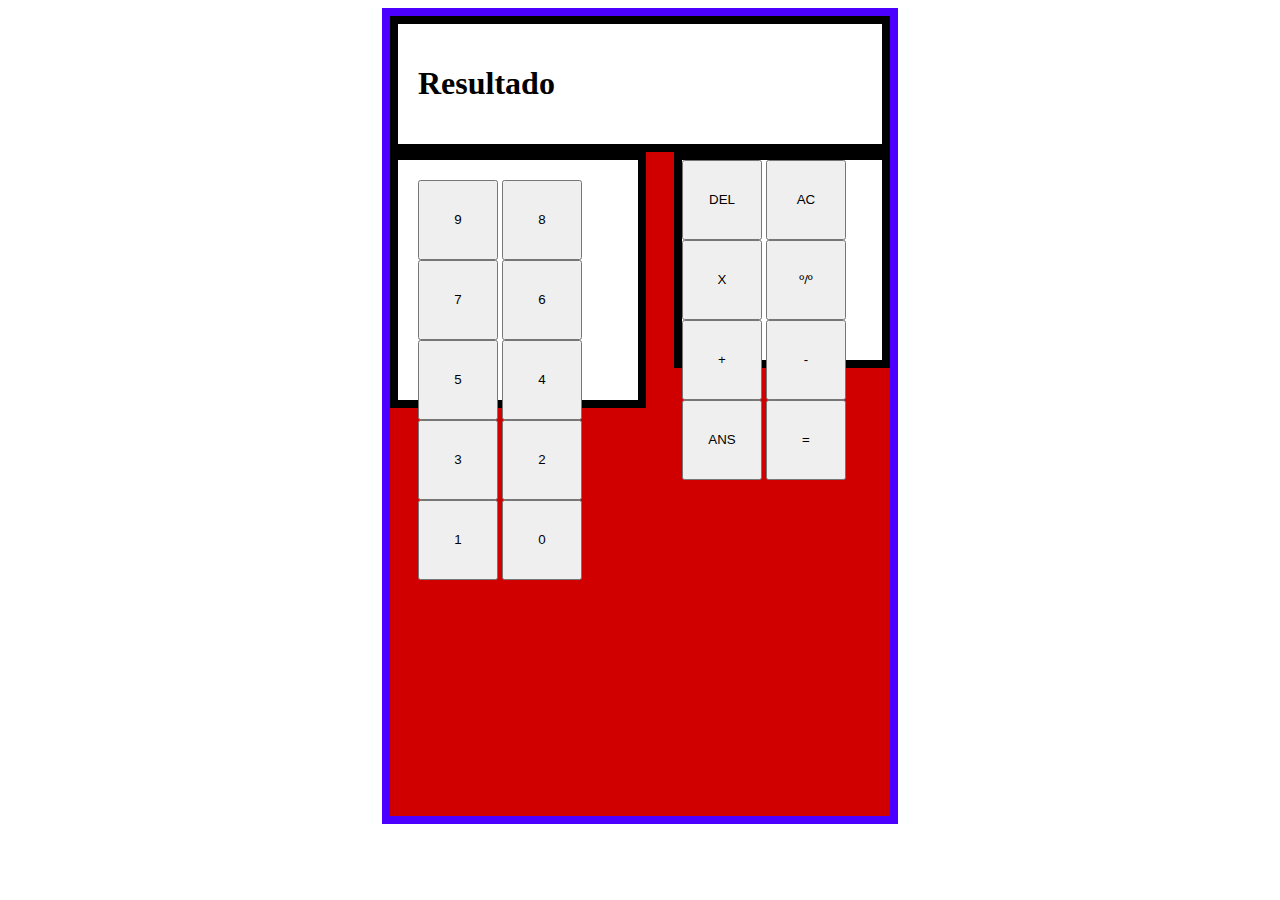
==== P2/index.html @ 5d37bf59 "va va" ====
<!DOCTYPE html>
<html>
  <head>
    <meta charset="utf-8">
    <meta http-equiv="X-UA-Compatible" content="IE=edge">
    <meta name="viewport" content="width=device-width, initial-scale=1.0">
    <title>Calculadora</title>
    <link rel="stylesheet" href="index.css">
  </head>

  <body>
    <div id="botones">
            <div id="resultado">
                <h1>Resultado</h1>
            </div>   
            <div id="numeros">
               <button>9</button>
               <button>8</button>
               <button>7</button>
               <button>6</button>
               <button>5</button>
               <button>4</button>
               <button>3</button>
               <button>2</button>
               <button>1</button>
               <button>0</button>
            </div>     
    
            <div id="operadores">
                <button>DEL</button>
                <button>AC</button>
                <button>X</button>
                <button>º/º</button>
                <button>+</button>
                <button>-</button>
                <button>ANS</button>
                <button>=</button>
            </div>   
    </div>   
            
  </body>
</html>
---- P2/index.css ----
div#resultado{
    margin: auto;
    padding: 20px;
    border: 8px solid rgb(0, 0, 0);
    background: rgb(255, 255, 255);
}

div#numeros{
    float: left;
    width: 200px;
    height: 200px;
    padding: 20px;
    border: 8px solid rgb(0, 0, 0);
    background: rgb(255, 255, 255);

    
}
div#operadores{
    float: right;
    float:inline-end;
    width: 200px;
    height: 200px;
    border: 8px solid rgb(0, 0, 0);
    background: rgb(255, 255, 255);
    
}

div#botones{
    width: 500px;
    height: 800px;
    border: 8px solid rgb(76, 0, 255);
    background: rgb(209, 0, 0);
    margin:auto;
}


button{
    width: 80px;
    height: 80px;
}
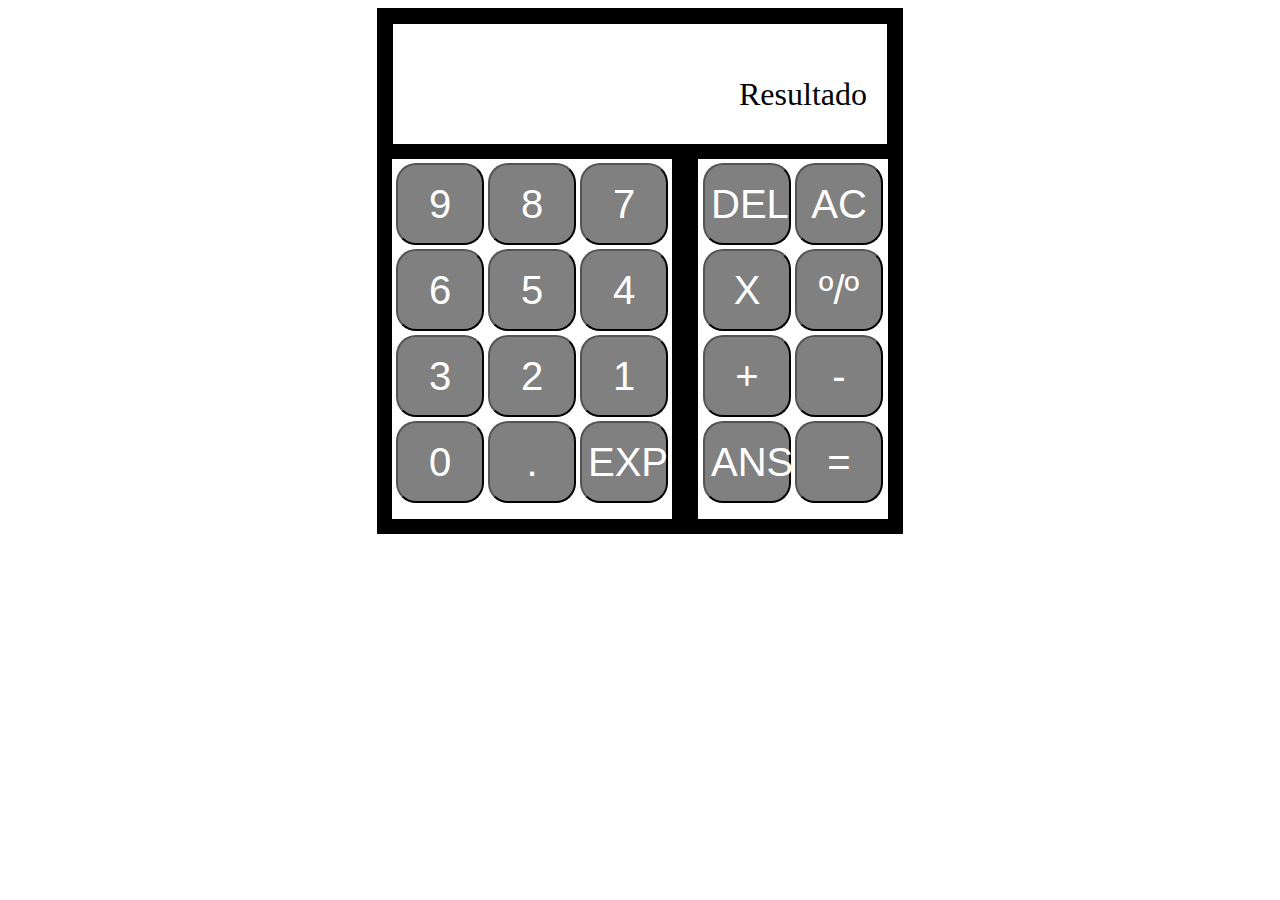
==== commit 4f2871f5: "cambios menores 2" ====
--- a/P2/index.html
+++ b/P2/index.html
@@ -9,13 +9,13 @@
   </head>
 
   <body>
-    <div id="botones">
+    <div id="calculadora">
             <div id="resultado">
-                <h1>Resultado</h1>
+                <p id="display">Resultado</p>
             </div>   
             <div id="numeros">
                <button>9</button>
-               <button>8</button>
+               <button>8 </button>
                <button>7</button>
                <button>6</button>
                <button>5</button>
@@ -24,6 +24,8 @@
                <button>2</button>
                <button>1</button>
                <button>0</button>
+               <button>.</button>
+               <button>EXP</button>
             </div>     
     
             <div id="operadores">
--- a/P2/index.css
+++ b/P2/index.css
@@ -1,40 +1,69 @@
 div#resultado{
     margin: auto;
     padding: 20px;
+    height: 80px;
     border: 8px solid rgb(0, 0, 0);
     background: rgb(255, 255, 255);
 }
 
+p#display{
+    color: black;
+    text-align: right;
+    size: 10px;
+    font-size: 200%;
+}
+
 div#numeros{
     float: left;
-    width: 200px;
-    height: 200px;
-    padding: 20px;
-    border: 8px solid rgb(0, 0, 0);
+    width: 280px;
+    height: 360px;
+    border: 7px solid rgb(0, 0, 0);
     background: rgb(255, 255, 255);
+    margin: auto;
+    text-align: center;
 
     
 }
 div#operadores{
     float: right;
     float:inline-end;
-    width: 200px;
-    height: 200px;
-    border: 8px solid rgb(0, 0, 0);
+    width: 190px;
+    height: 360px;
+    border: 7px solid rgb(0, 0, 0);
     background: rgb(255, 255, 255);
+    margin: auto;
+    text-align: center;
     
 }
 
-div#botones{
-    width: 500px;
-    height: 800px;
-    border: 8px solid rgb(76, 0, 255);
-    background: rgb(209, 0, 0);
+div#calculadora{
+    width: 510px;
+    height: 510px;
+    border: 8px solid rgb(0, 0, 0);
+    background: rgb(0, 0, 0);
     margin:auto;
+    
 }
 
 
 button{
-    width: 80px;
-    height: 80px;
-}+    font-size: 250%;
+    color: rgb(255, 255, 255);
+    background-color: gray;
+    width: 88px;
+    height: 82px;
+    margin: auto;
+    margin-top: 4px;
+    text-align: center;
+    border-radius: 20px;
+}
+
+button:hover{
+    background-color: rgb(255, 145, 1);
+    color: black;
+    font-size: 300%;
+}
+
+button span{
+    
+}
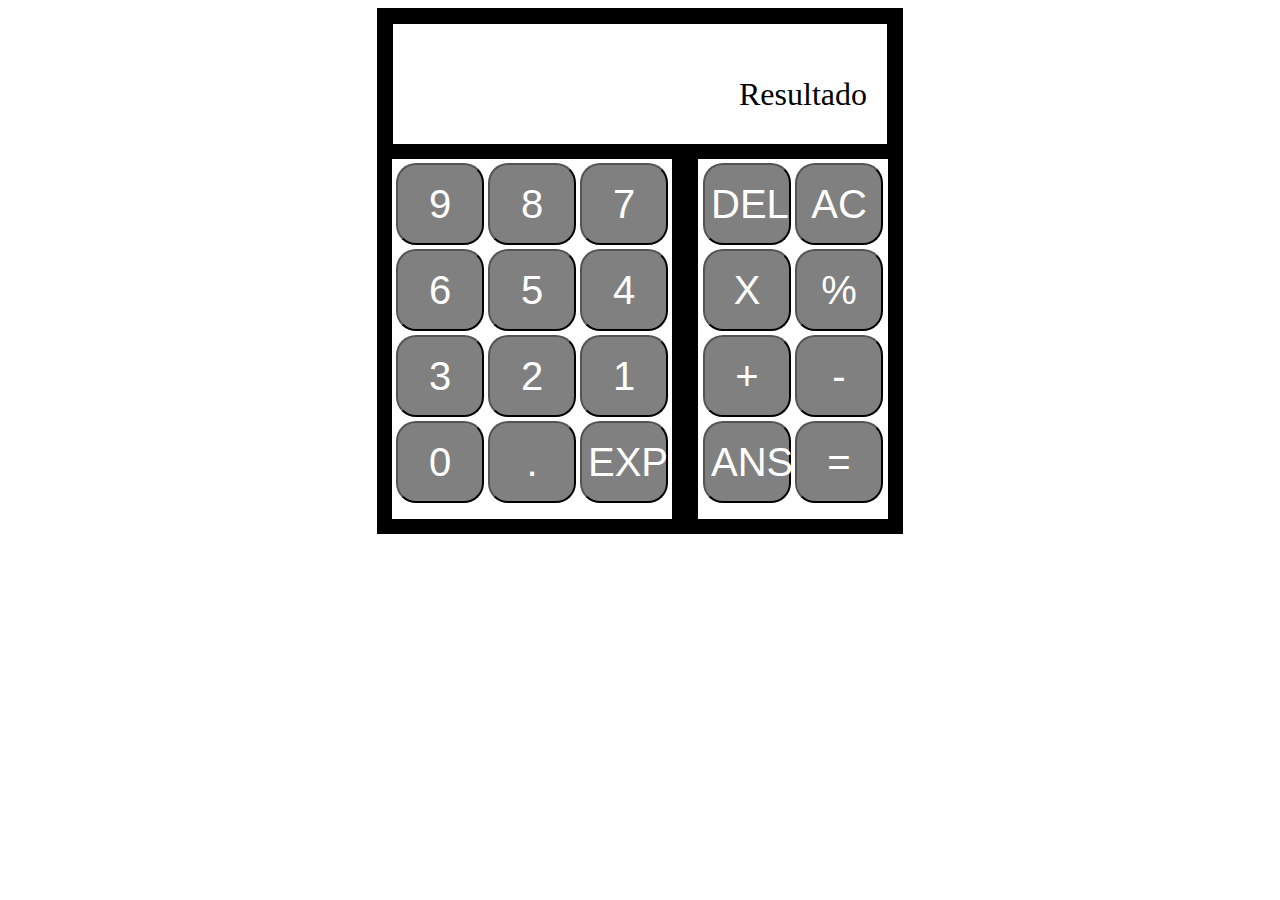
==== commit 0e3dec5c: "yo ya no se xq no me coge los botones" ====
--- a/P2/index.html
+++ b/P2/index.html
@@ -5,7 +5,9 @@
     <meta http-equiv="X-UA-Compatible" content="IE=edge">
     <meta name="viewport" content="width=device-width, initial-scale=1.0">
     <title>Calculadora</title>
+    <script src="index.js"></script>
     <link rel="stylesheet" href="index.css">
+    
   </head>
 
   <body>
@@ -14,29 +16,29 @@
                 <p id="display">Resultado</p>
             </div>   
             <div id="numeros">
-               <button>9</button>
-               <button>8 </button>
-               <button>7</button>
-               <button>6</button>
-               <button>5</button>
-               <button>4</button>
-               <button>3</button>
-               <button>2</button>
-               <button>1</button>
-               <button>0</button>
-               <button>.</button>
-               <button>EXP</button>
+               <button id="9">9</button>
+               <button id="8">8 </button>
+               <button id="7">7</button>
+               <button id="6">6</button>
+               <button id="5">5</button>
+               <button id="4">4</button>
+               <button id="3">3</button>
+               <button id="2">2</button>
+               <button id="1">1</button>
+               <button id="0">0</button>
+               <button id=".">.</button>
+               <button id="E">EXP</button>
             </div>     
     
             <div id="operadores">
-                <button>DEL</button>
-                <button>AC</button>
-                <button>X</button>
-                <button>º/º</button>
-                <button>+</button>
-                <button>-</button>
-                <button>ANS</button>
-                <button>=</button>
+                <button id = "DEL">DEL</button>
+                <button id = "AC">AC</button>
+                <button id = "X">X</button>
+                <button id = "%">%</button>
+                <button id = "+">+</button>
+                <button id = "-">-</button>
+                <button id = "ANS">ANS</button>
+                <button id = "=">=</button>
             </div>   
     </div>   
             
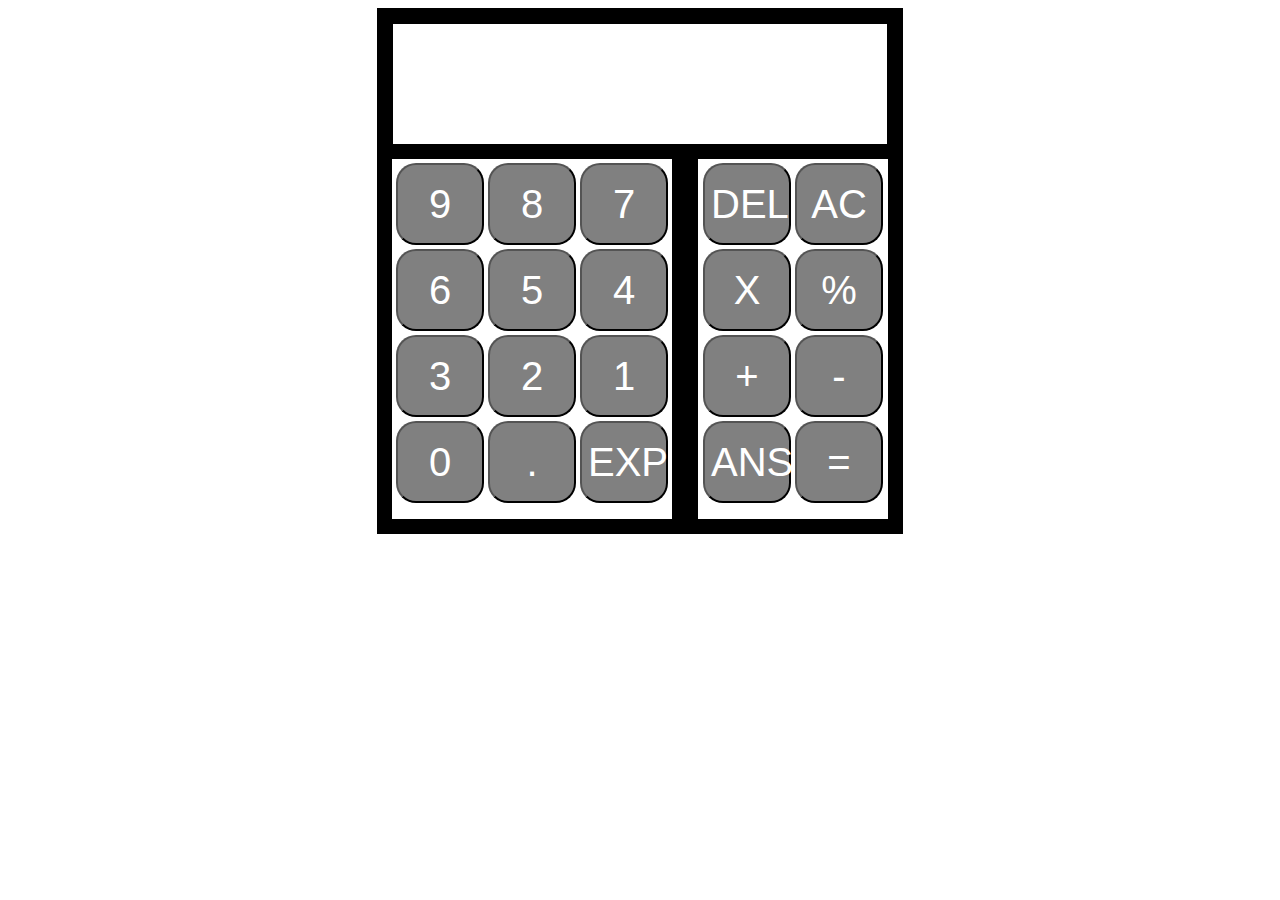
==== commit 010a68ea: "Estaba en la teoria y yo peleandome" ====
--- a/P2/index.html
+++ b/P2/index.html
@@ -5,7 +5,7 @@
     <meta http-equiv="X-UA-Compatible" content="IE=edge">
     <meta name="viewport" content="width=device-width, initial-scale=1.0">
     <title>Calculadora</title>
-    <script src="index.js"></script>
+    <script src="index.js" defer></script>
     <link rel="stylesheet" href="index.css">
     
   </head>
@@ -13,19 +13,19 @@
   <body>
     <div id="calculadora">
             <div id="resultado">
-                <p id="display">Resultado</p>
+                <p id="display"></p>
             </div>   
             <div id="numeros">
-               <button id="9">9</button>
-               <button id="8">8 </button>
-               <button id="7">7</button>
-               <button id="6">6</button>
-               <button id="5">5</button>
-               <button id="4">4</button>
-               <button id="3">3</button>
-               <button id="2">2</button>
-               <button id="1">1</button>
-               <button id="0">0</button>
+               <button class="numeric" value="9">9</button>
+               <button class="numeric" value="8">8</button>
+               <button class="numeric" value="7">7</button>
+               <button class="numeric" value="6">6</button>
+               <button class="numeric" value="5">5</button>
+               <button class="numeric" value="4">4</button>
+               <button class="numeric" value="3">3</button>
+               <button class="numeric" value="2">2</button>
+               <button class="numeric" value="1">1</button>
+               <button class="numeric" value="0">0</button>
                <button id=".">.</button>
                <button id="E">EXP</button>
             </div>     
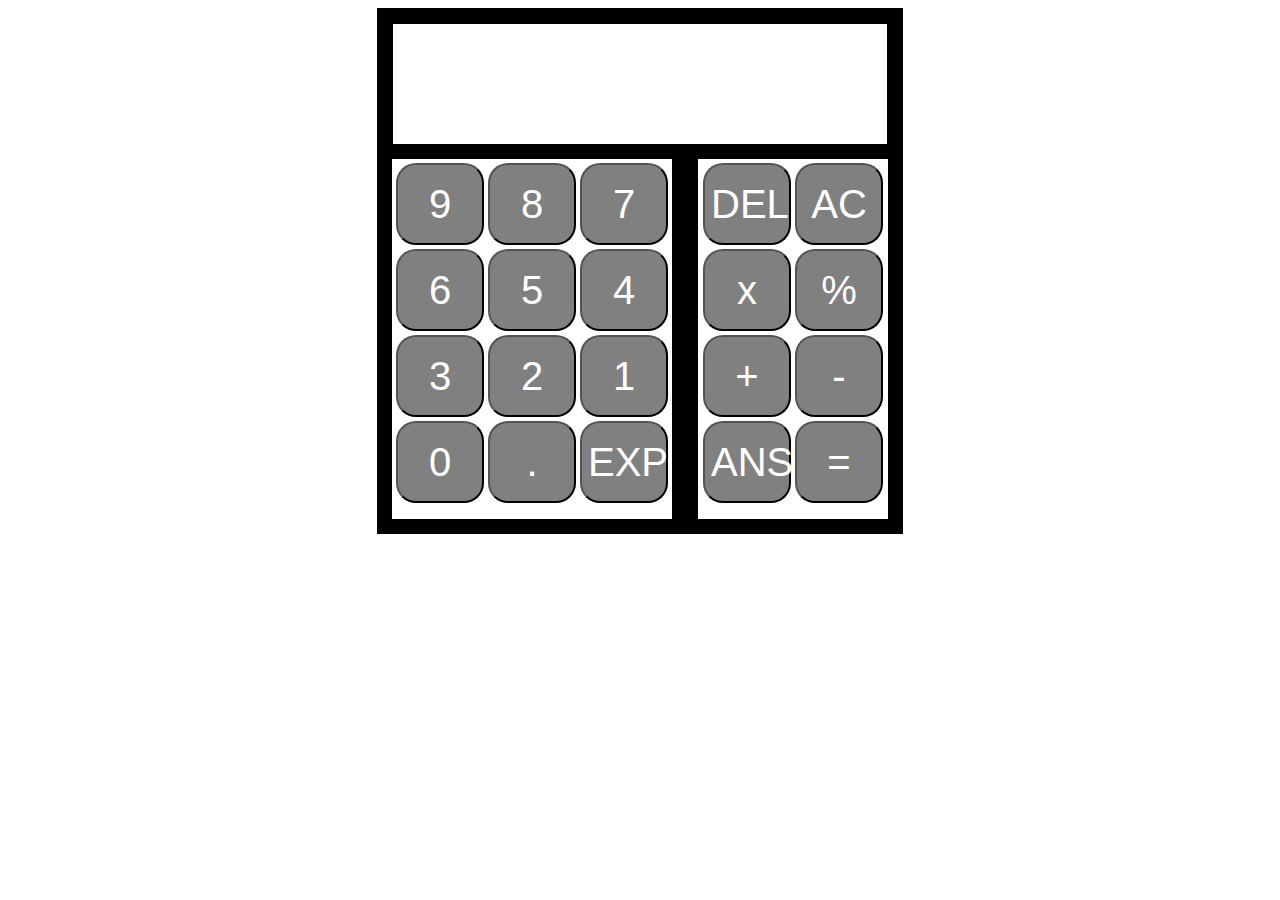
==== commit 54e8a335: "ya funciona y sin maquina de estados, a ver q hago" ====
--- a/P2/index.html
+++ b/P2/index.html
@@ -33,10 +33,10 @@
             <div id="operadores">
                 <button id = "DEL">DEL</button>
                 <button id = "AC">AC</button>
-                <button id = "X">X</button>
-                <button id = "%">%</button>
-                <button id = "+">+</button>
-                <button id = "-">-</button>
+                <button class="numeric" value="x">x</button>
+                <button class="numeric" value="/">%</button>
+                <button class="numeric" value="+">+</button>
+                <button class="numeric" value="-">-</button>
                 <button id = "ANS">ANS</button>
                 <button id = "=">=</button>
             </div>   
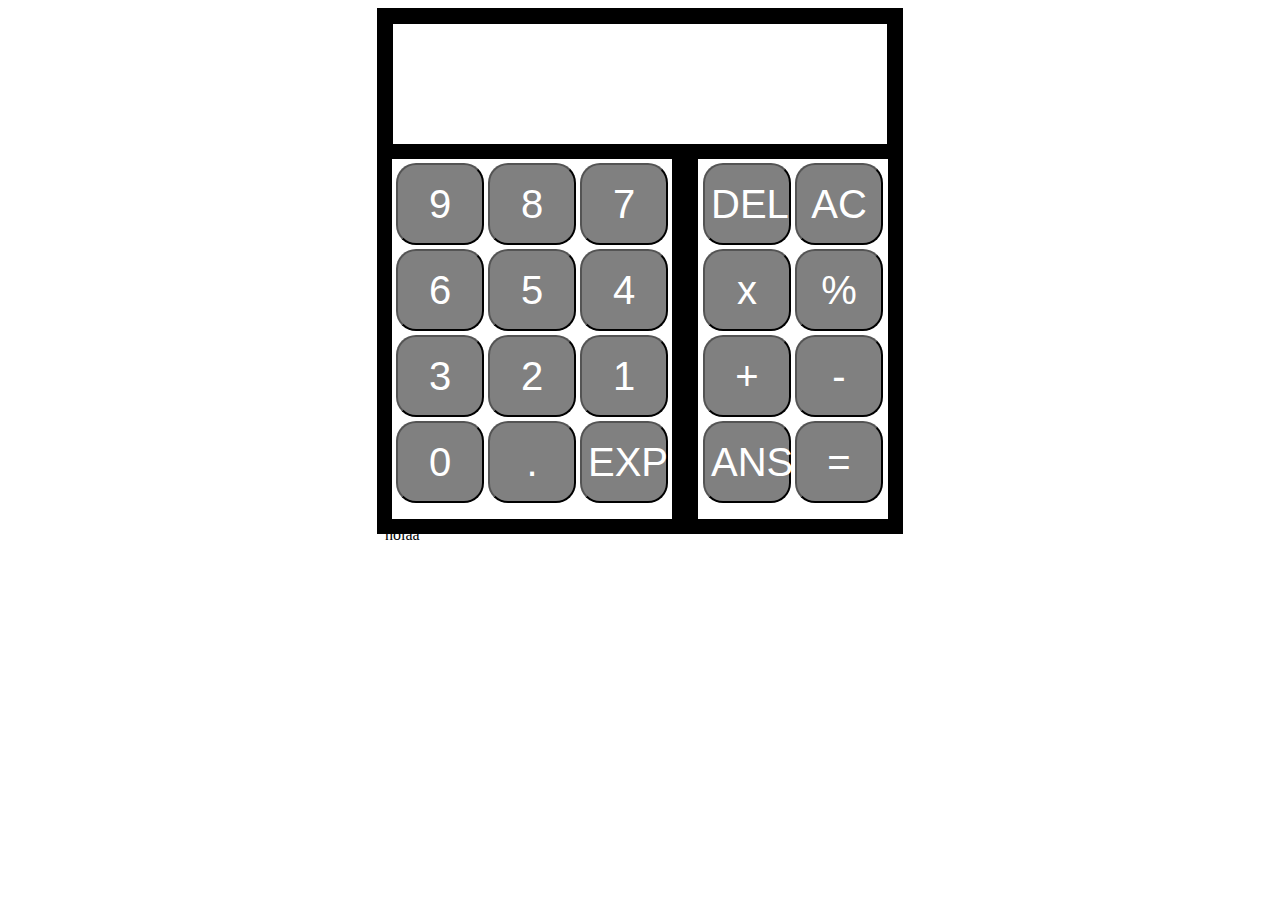
==== commit db761fbc: "esto puede estar guapo" ====
--- a/P2/index.html
+++ b/P2/index.html
@@ -33,13 +33,15 @@
             <div id="operadores">
                 <button id = "DEL">DEL</button>
                 <button id = "AC">AC</button>
-                <button class="numeric" value="x">x</button>
-                <button class="numeric" value="/">%</button>
-                <button class="numeric" value="+">+</button>
-                <button class="numeric" value="-">-</button>
+                <button class="operator" value="x">x</button>
+                <button class="operator" value="/">%</button>
+                <button class="operator" value="+">+</button>
+                <button class="operator" value="-">-</button>
                 <button id = "ANS">ANS</button>
                 <button id = "=">=</button>
             </div>   
+
+            <p id="warning_display">holaa</p>
     </div>   
             
   </body>
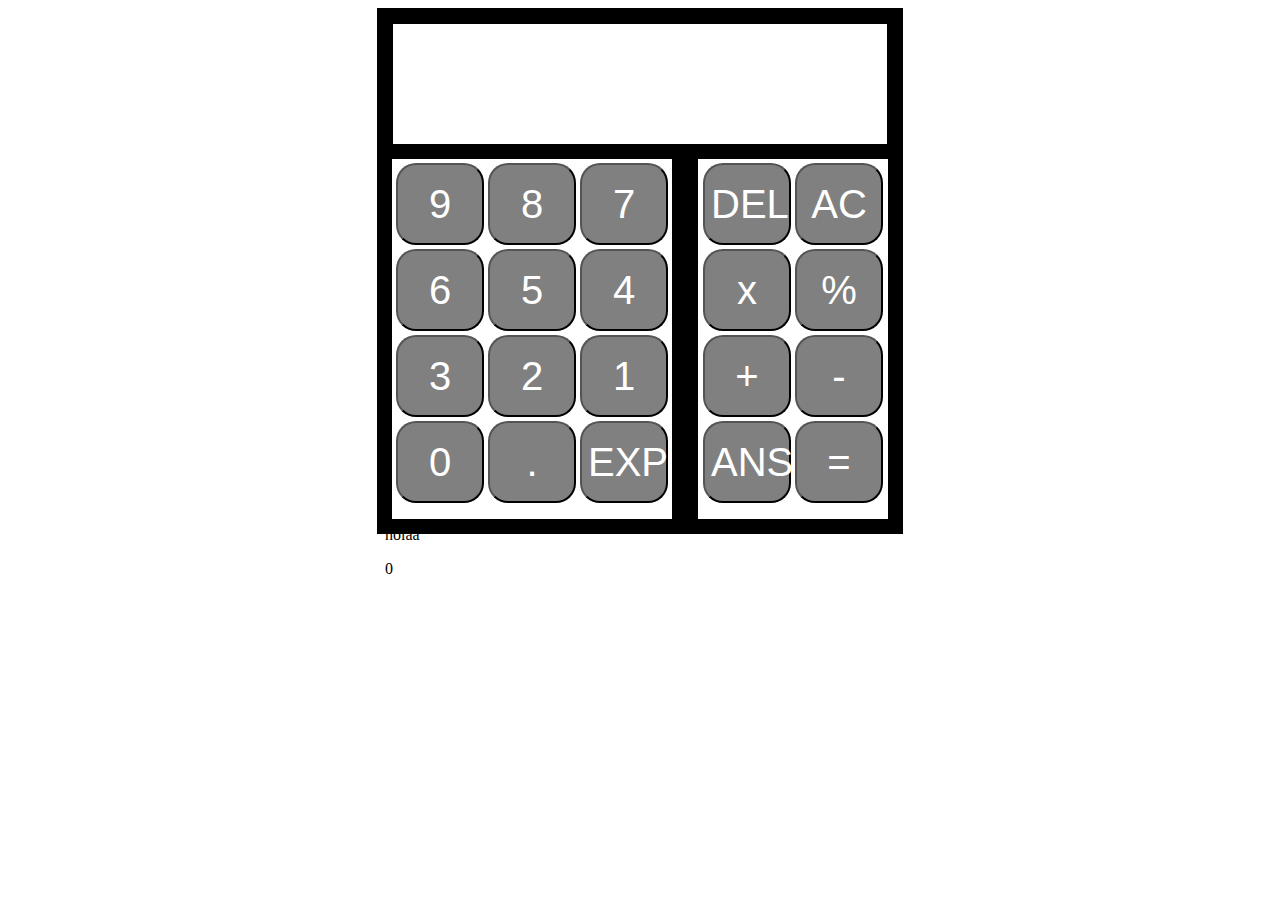
==== commit dd61748a: "pinta chulo" ====
--- a/P2/index.html
+++ b/P2/index.html
@@ -26,7 +26,7 @@
                <button class="numeric" value="2">2</button>
                <button class="numeric" value="1">1</button>
                <button class="numeric" value="0">0</button>
-               <button id=".">.</button>
+               <button class="numeric" value=".">.</button>
                <button id="E">EXP</button>
             </div>     
     
@@ -42,6 +42,7 @@
             </div>   
 
             <p id="warning_display">holaa</p>
+            <p id="estado_display">0</p>
     </div>   
             
   </body>
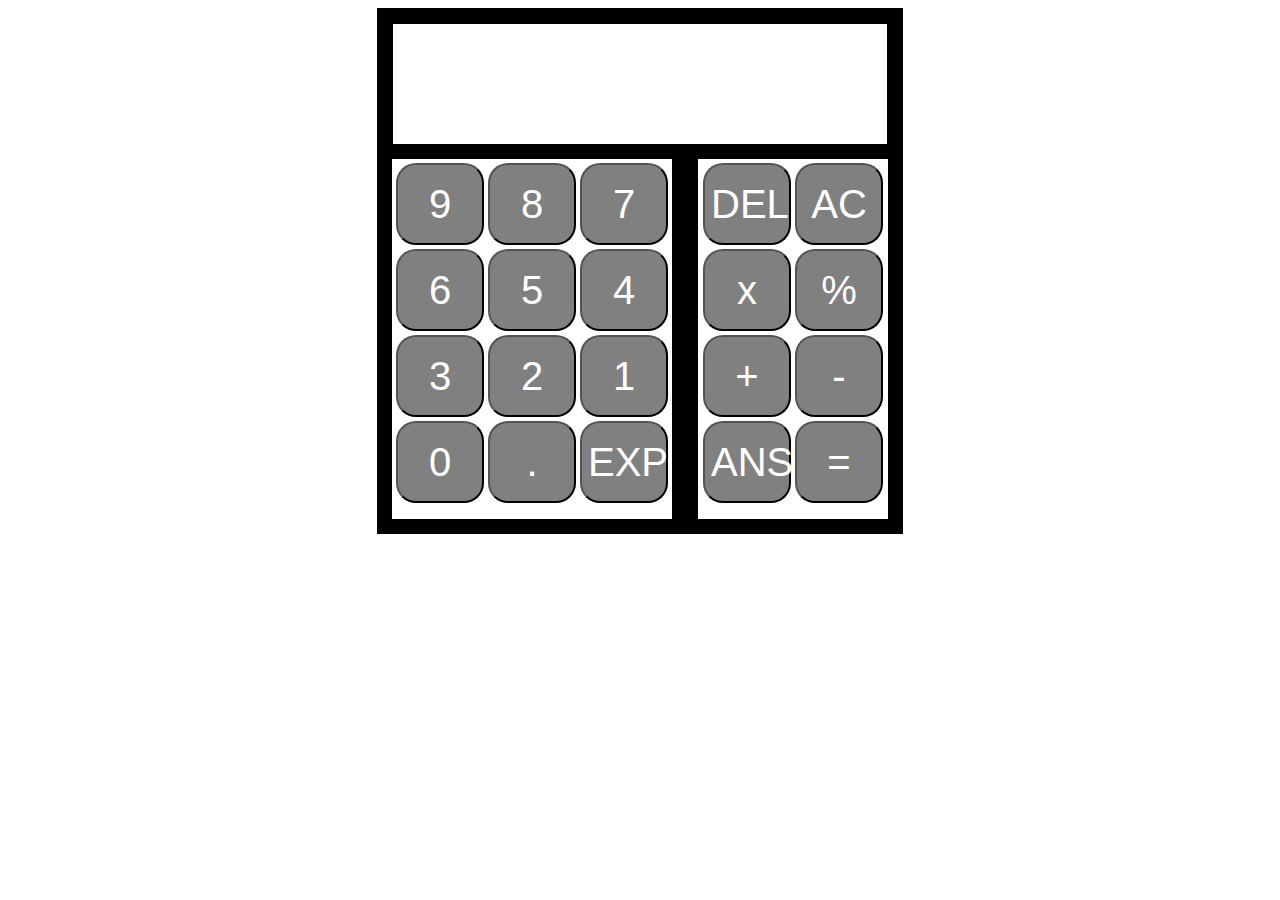
==== commit da635630: "Funciona increible pero es feisimo" ====
--- a/P2/index.html
+++ b/P2/index.html
@@ -41,8 +41,9 @@
                 <button id = "=">=</button>
             </div>   
 
-            <p id="warning_display">holaa</p>
-            <p id="estado_display">0</p>
+            <div id="warningdisplay">
+                <p id="warning_display"></p>
+            </div>
     </div>   
             
   </body>
--- a/P2/index.css
+++ b/P2/index.css
@@ -31,7 +31,7 @@
     height: 360px;
     border: 7px solid rgb(0, 0, 0);
     background: rgb(255, 255, 255);
-    margin: auto;
+    margin:auto;
     text-align: center;
     
 }
@@ -64,6 +64,13 @@
     font-size: 300%;
 }
 
-button span{
-    
-}
+
+div#warningdisplay{
+    float: left;
+    width: 500px;
+    height: 50px;
+    text-align: center;
+    color: rgb(0, 0, 0);
+    font-size: 150%;
+
+}